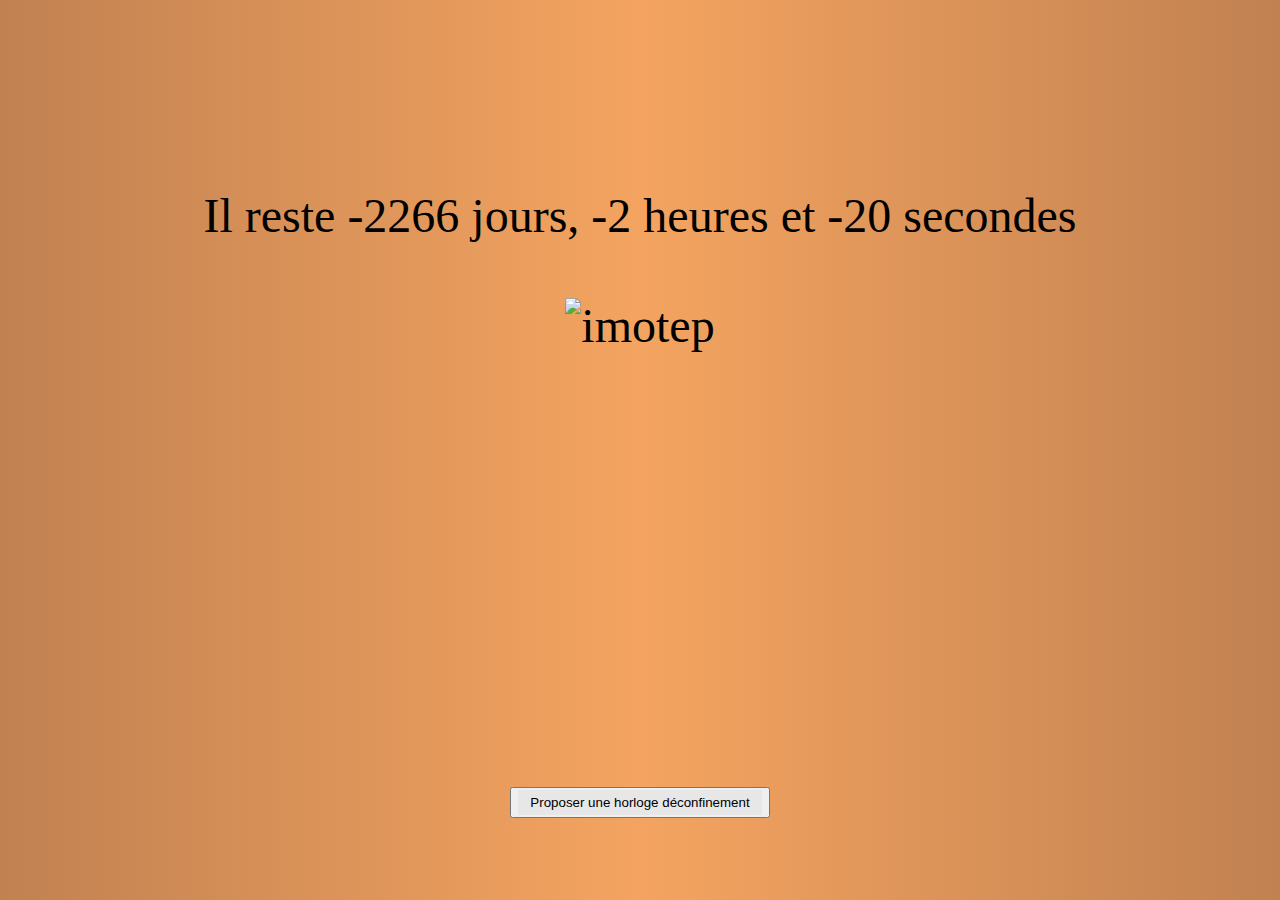
==== xavier/index.html @ a7488ea2 "Correction date et style" ====
<!DOCTYPE html>
<html lang="fr">
<head>
    <meta charset="UTF-8">
    <meta name="viewport" content="width=device-width, initial-scale=1.0">
    <title>Horloge deconfinement</title>
    <link rel="stylesheet" type="text/css" href="style.css">
</head>
<body>
    <section>
        <div id="affichage"></div>
        <br>
        <img src="imotep.gif" alt="imotep">

    </section>
    <footer>
        <button>
            <a href="https://github.com/LesGeeksDuDimanche/horloge-deconfinement/fork">Proposer une horloge déconfinement</a>
        </button>
    </footer>
    <script src="script.js"></script>
</body>
</html>
---- xavier/style.css ----
body {
    display: flex;
    min-height: 90vh;
    flex-direction: column;
    align-items: center;

    font-family: Papyrus, Candara;
    
    background: rgb(193,129,81);
    background: linear-gradient(90deg, rgba(193,129,81,1) 0%, rgba(244,164,96,1) 50%, rgba(193,129,81,1) 100%);
}

section {
    padding-top: 20vh ;   
    font-size: 3rem;
    flex: 1;
    text-align: center;

}


button a {
    background-color: #e7e7e7; 
    color: black;
    border: none;
    padding: .3rem .8rem;
    text-align: center;
    text-decoration: none;
    display: inline-block;
  }
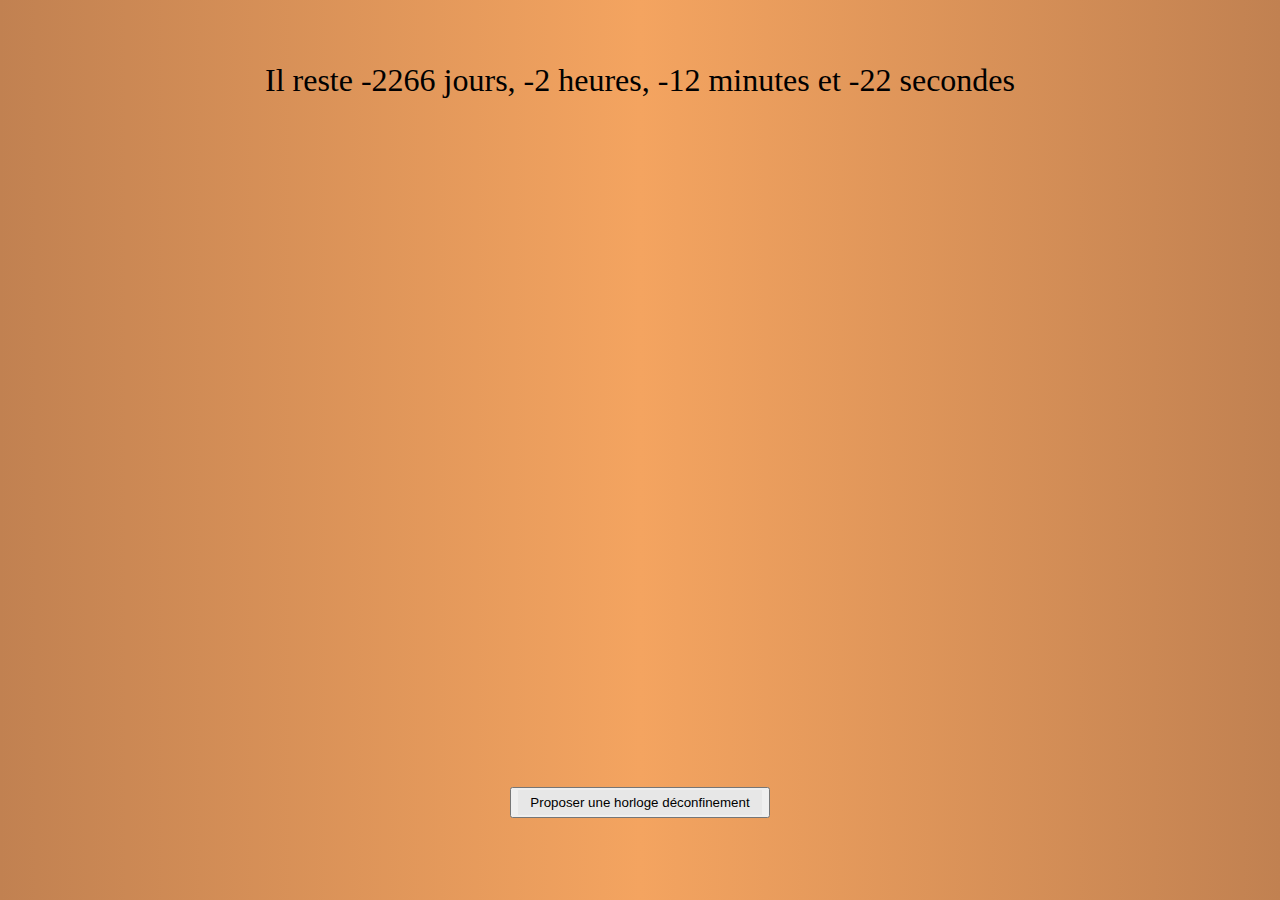
==== commit 69abcf96: "Ajout ane" ====
--- a/xavier/index.html
+++ b/xavier/index.html
@@ -10,7 +10,11 @@
     <section>
         <div id="affichage"></div>
         <br>
-        <img src="imotep.gif" alt="imotep">
+        <img src="imotep.gif" alt="imotep" id="imotep" hidden>
+        <br><br>
+        <div id="alternative"></div>
+        <br>
+        <img src="ane.gif" alt="ane" id="ane" hidden>
 
     </section>
     <footer>
--- a/xavier/style.css
+++ b/xavier/style.css
@@ -11,13 +11,13 @@
 }
 
 section {
-    padding-top: 20vh ;   
-    font-size: 3rem;
+    padding-top: 6vh ;   
+    font-size: 2rem;
     flex: 1;
     text-align: center;
+    max-width: 100vw;
 
 }
-
 
 button a {
     background-color: #e7e7e7; 
